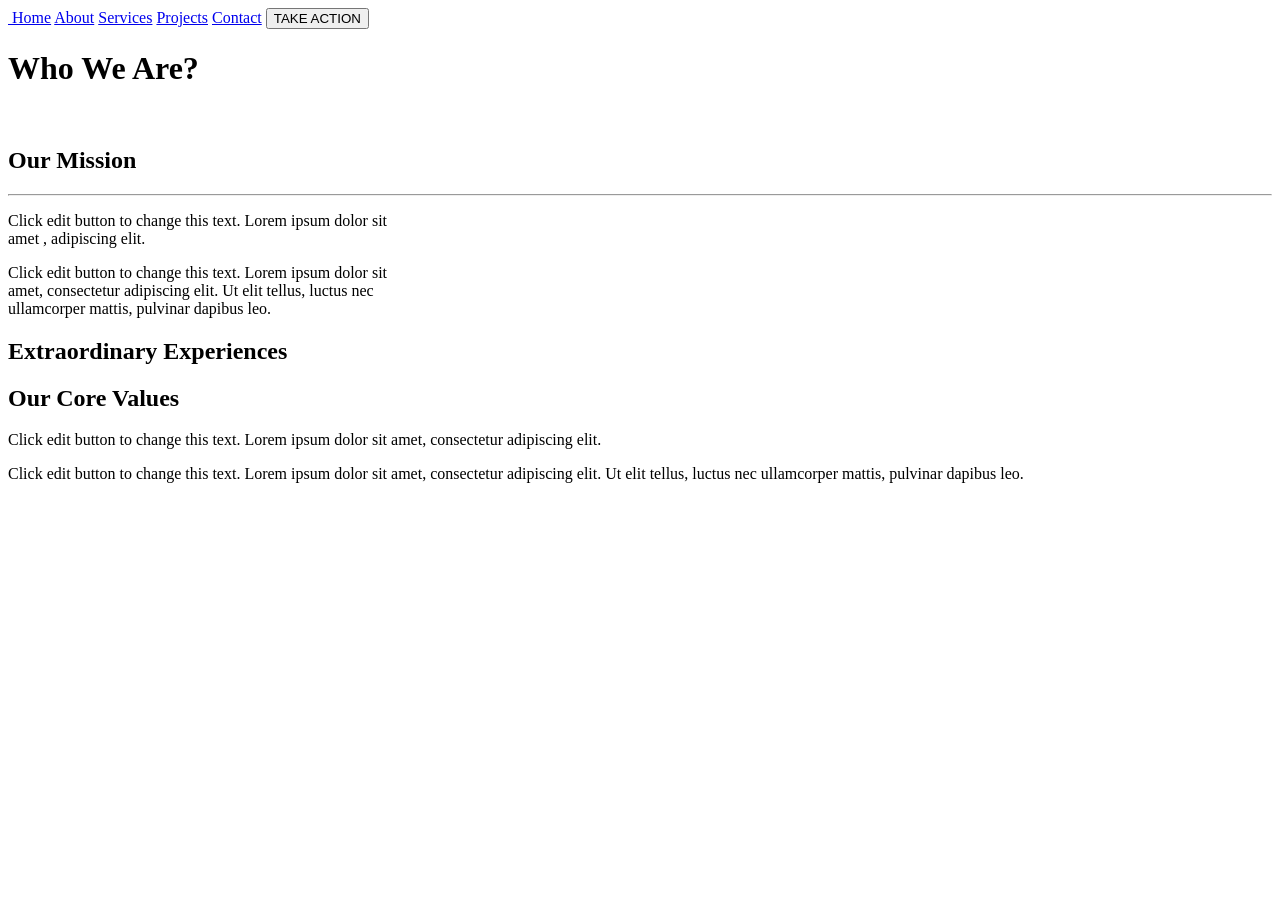
==== about.html @ 11ef9257 "outdoor-adventure" ====
<!DOCTYPE html>
<html lang="en">
<head>
    <meta charset="UTF-8">
    <meta name="viewport" content="width=device-width, initial-scale=1.0">
    <title>About</title>
    <link rel="stylesheet" href="1.css">
</head>
<body>

    <body>
    <header>
        
       <a id="logo" href="index.html">
          <img id="logo-img" src="Assets/white-logo.png" alt="">
       </a>
       <a href="index.html" class="infos">Home</a>
       <a href="About.html" class="infos">About</a>
       <a href="Services.html" class="infos">Services</a>
       <a href="Projects.html" class="infos">Projects</a>
       <a href="Contact.html" class="infos">Contact</a>
       <button class="learn1 infos" id="text1">TAKE ACTION</button>
    </header>

    <main>
        
        <div id="intro">
    
             <h1>Who We Are?</h1>
    
        </div>


        <section>

        <div class="dih">


               <img id="water" src="Assets/outdoor-image-02.jpg" alt="">


                    <div class="textt">


                          <h2 id="cc">Our Mission</h2>
 

        </div>



    <hr id="hrr">


                      <div class="too">

                                 <p>Click edit button to change this text. Lorem ipsum dolor sit <br>amet , adipiscing elit.</p>

                                 <p>Click edit button to change this text. Lorem ipsum dolor sit <br> amet, consectetur adipiscing elit. Ut elit tellus, luctus nec <br> ullamcorper mattis, pulvinar dapibus leo.</p>
    
                      </div>
                    
                    </div>

        
        <div class="texte">

            <h2>Extraordinary Experiences</h2>

            <h2>Our Core Values</h2>
            

        </div>


            <p class="pp">Click edit button to change this text. Lorem ipsum dolor sit amet, consectetur adipiscing elit.</p>

            <p class="pp">Click edit button to change this text. Lorem ipsum dolor sit amet, consectetur adipiscing elit. Ut elit tellus, luctus nec ullamcorper mattis, pulvinar dapibus leo.</p>
        
        
        


    </section>

    

    <footer>

        <div id="black"></div>



    </footer>

    </div>

    </main>



</body>
</html>
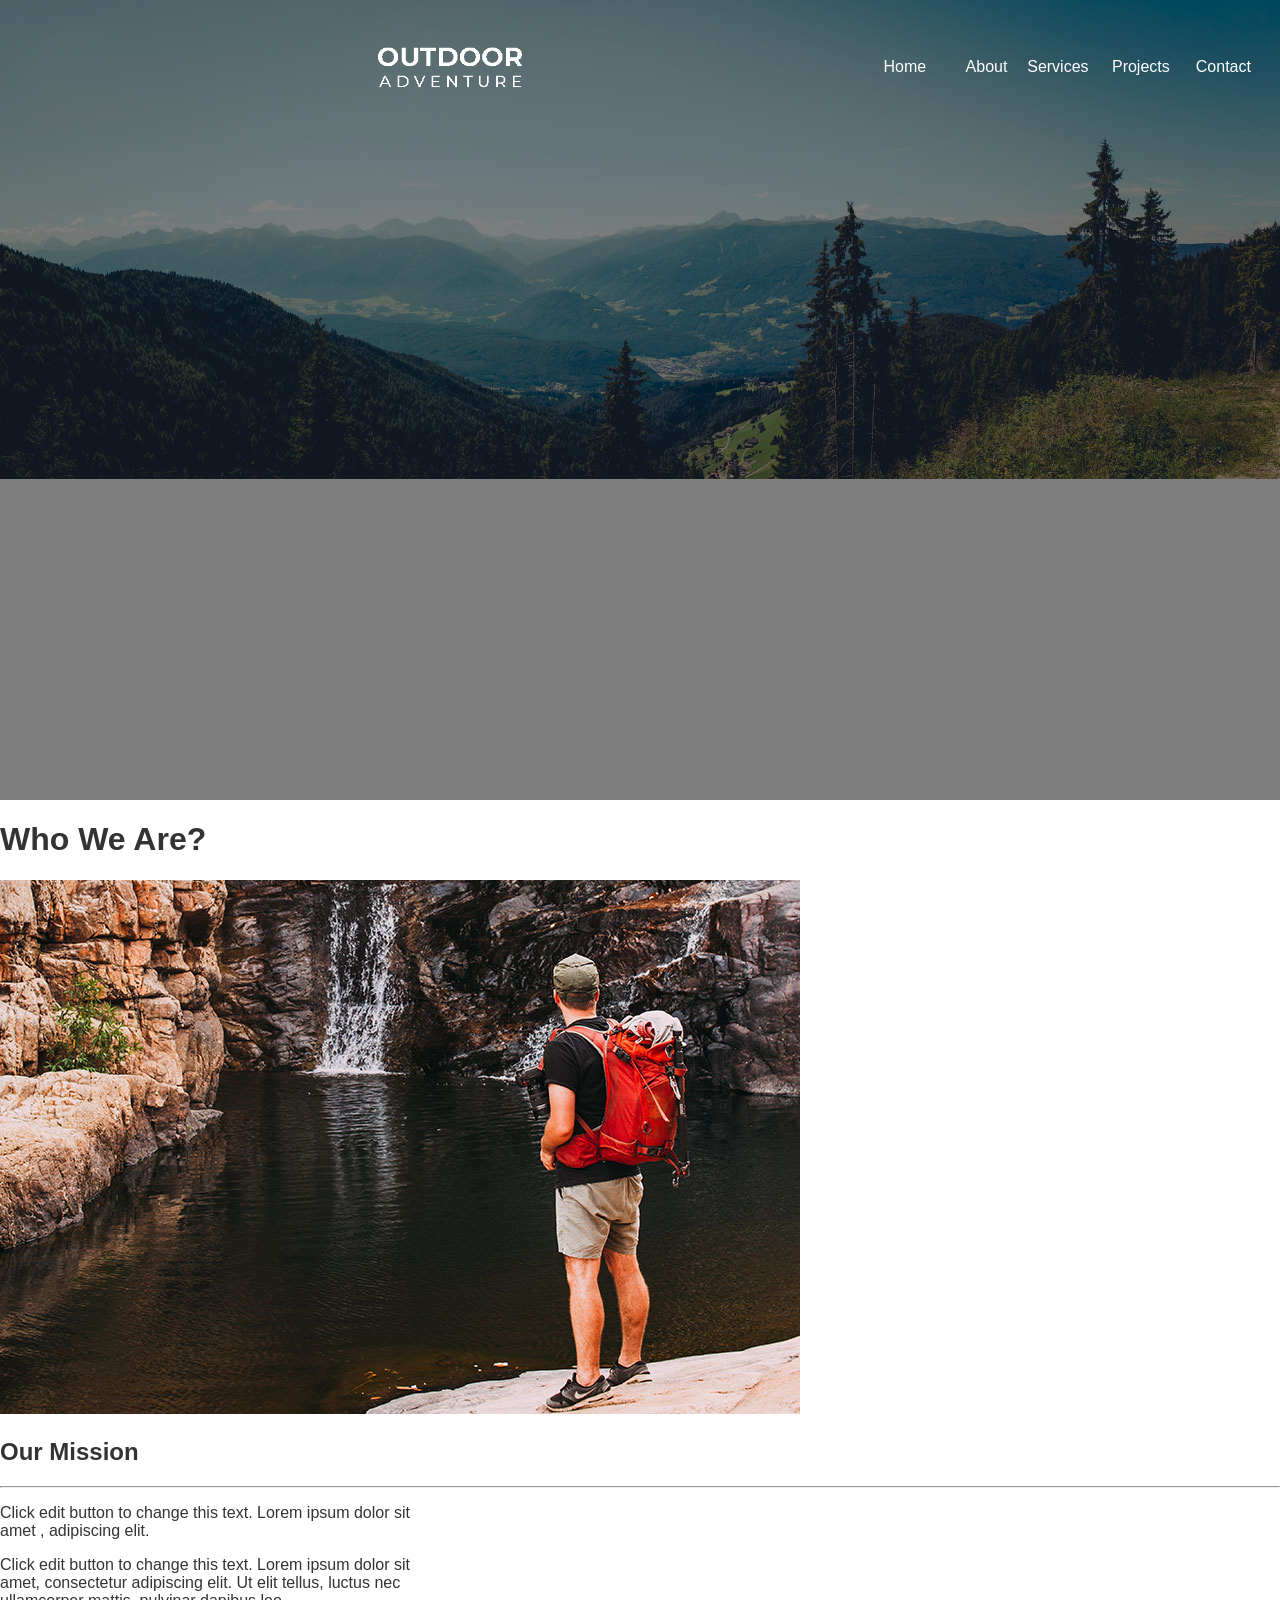
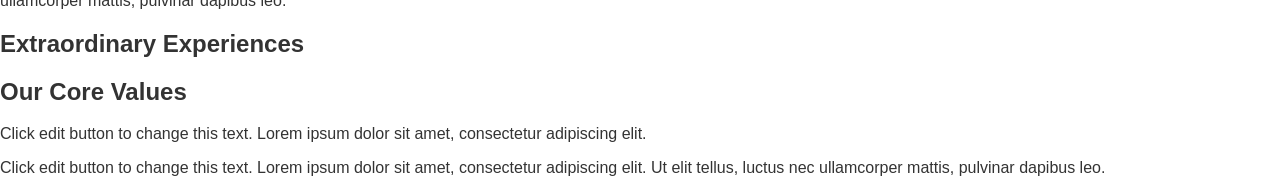
==== commit 68221784: "outdoor-adventure" ====
--- a/about.html
+++ b/about.html
@@ -4,7 +4,7 @@
     <meta charset="UTF-8">
     <meta name="viewport" content="width=device-width, initial-scale=1.0">
     <title>About</title>
-    <link rel="stylesheet" href="1.css">
+    <link rel="stylesheet" href="Assets/css/1.css">
 </head>
 <body>
 
@@ -12,13 +12,13 @@
     <header>
         
        <a id="logo" href="index.html">
-          <img id="logo-img" src="Assets/white-logo.png" alt="">
+          <img id="logo-img" src="Assets/img/white-logo.png" alt="">
        </a>
        <a href="index.html" class="infos">Home</a>
-       <a href="About.html" class="infos">About</a>
-       <a href="Services.html" class="infos">Services</a>
-       <a href="Projects.html" class="infos">Projects</a>
-       <a href="Contact.html" class="infos">Contact</a>
+       <a href="about.html" class="infos">About</a>
+       <a href="services.html" class="infos">Services</a>
+       <a href="projects.html" class="infos">Projects</a>
+       <a href="contact.html" class="infos">Contact</a>
        <button class="learn1 infos" id="text1">TAKE ACTION</button>
     </header>
 
@@ -31,36 +31,21 @@
         </div>
 
 
-        <section>
+    <section>
 
         <div class="dih">
+               <img id="water" src="Assets/img/outdoor-image-02.jpg" alt="">
+               <div class="textt">
+               <h2 id="cc">Our Mission</h2>
+        </div>
+             <hr id="hrr">
 
-
-               <img id="water" src="Assets/outdoor-image-02.jpg" alt="">
-
-
-                    <div class="textt">
-
-
-                          <h2 id="cc">Our Mission</h2>
- 
-
+        <div class="too">
+             <p>Click edit button to change this text. Lorem ipsum dolor sit <br>amet , adipiscing elit.</p>
+             <p>Click edit button to change this text. Lorem ipsum dolor sit <br> amet, consectetur adipiscing elit. Ut elit tellus, luctus nec <br> ullamcorper mattis, pulvinar dapibus leo.</p>
         </div>
-
-
-
-    <hr id="hrr">
-
-
-                      <div class="too">
-
-                                 <p>Click edit button to change this text. Lorem ipsum dolor sit <br>amet , adipiscing elit.</p>
-
-                                 <p>Click edit button to change this text. Lorem ipsum dolor sit <br> amet, consectetur adipiscing elit. Ut elit tellus, luctus nec <br> ullamcorper mattis, pulvinar dapibus leo.</p>
-    
-                      </div>
                     
-                    </div>
+        </div>
 
         
         <div class="texte">
@@ -78,26 +63,15 @@
             <p class="pp">Click edit button to change this text. Lorem ipsum dolor sit amet, consectetur adipiscing elit. Ut elit tellus, luctus nec ullamcorper mattis, pulvinar dapibus leo.</p>
         
         
-        
-
 
     </section>
 
-    
 
     <footer>
-
         <div id="black"></div>
-
-
-
     </footer>
 
-    </div>
-
-    </main>
-
-
+</main>
 
 </body>
 </html>
--- a/Assets/css/1.css
+++ b/Assets/css/1.css
@@ -0,0 +1,105 @@
+body, html {
+    
+    font-family:"Noto Sans", sans-serif;
+    padding:0;
+    margin:0;
+    /* neutral background for secondary pages; header provides hero image on home page */
+    background-color: #fafafa;
+    color: #333;
+    background:url(/Assets/img/about-bg-5.jpg)no-repeat;
+    background-size:contain;
+
+
+}
+
+header {
+    display:flex;
+    flex-direction: row;
+    gap: 10px;
+    align-items: center;
+    background-image: none;
+    background-color: rgba(0, 0, 0, 0.5);
+    height: 800px;
+}
+
+
+#text1 {
+
+    display: flex;
+    justify-content: center;
+    align-items: center;
+    margin-top: -600px;
+    padding: 10px;
+    opacity: 1;
+    width: 180px;
+    height: 50px;
+    text-align: center;
+    font-size: 15px;
+    position: relative;
+    top: -65px;
+    right: -700px;
+
+}
+
+#logo-img {
+    display: flex;
+    position: relative;
+    top: -30vh;
+    width: 20vh;
+}
+
+
+#logo {
+
+    display:flex;
+    flex-direction: row-reverse;
+    justify-content: end;
+    position: relative;
+    top: -13vh;
+    left:40vh;
+    transform: scale(0.8);
+    
+}
+.learn1 {
+
+
+  
+   background-color: #FB2056;
+   border-top-left-radius: 30px;
+   border-bottom-left-radius: 30px;
+   border-top-right-radius:30px ;
+   border-bottom-right-radius: 30px;
+   border:none;
+   padding: 10px;
+   border-color: #FB2056;
+   font-weight:bolder;
+   -webkit-text-fill-color: rgb(255, 255, 255);
+   margin-left: 50px;
+   width: 150px;;
+
+
+}
+
+#learn-more:hover ,.learn1:hover {
+    background-color: #b41940;
+    transform: scale(1.05);
+
+
+
+}
+
+.infos {
+
+    display: flex;
+    justify-content:flex-end;
+    align-items: right;
+    padding: 10px;
+    color: rgb(255, 255, 255);
+    text-decoration: none;
+    position: relative;
+    font-weight:lighter;
+    top: -37vh;
+    left:75vh;
+    width:4%;
+
+}
